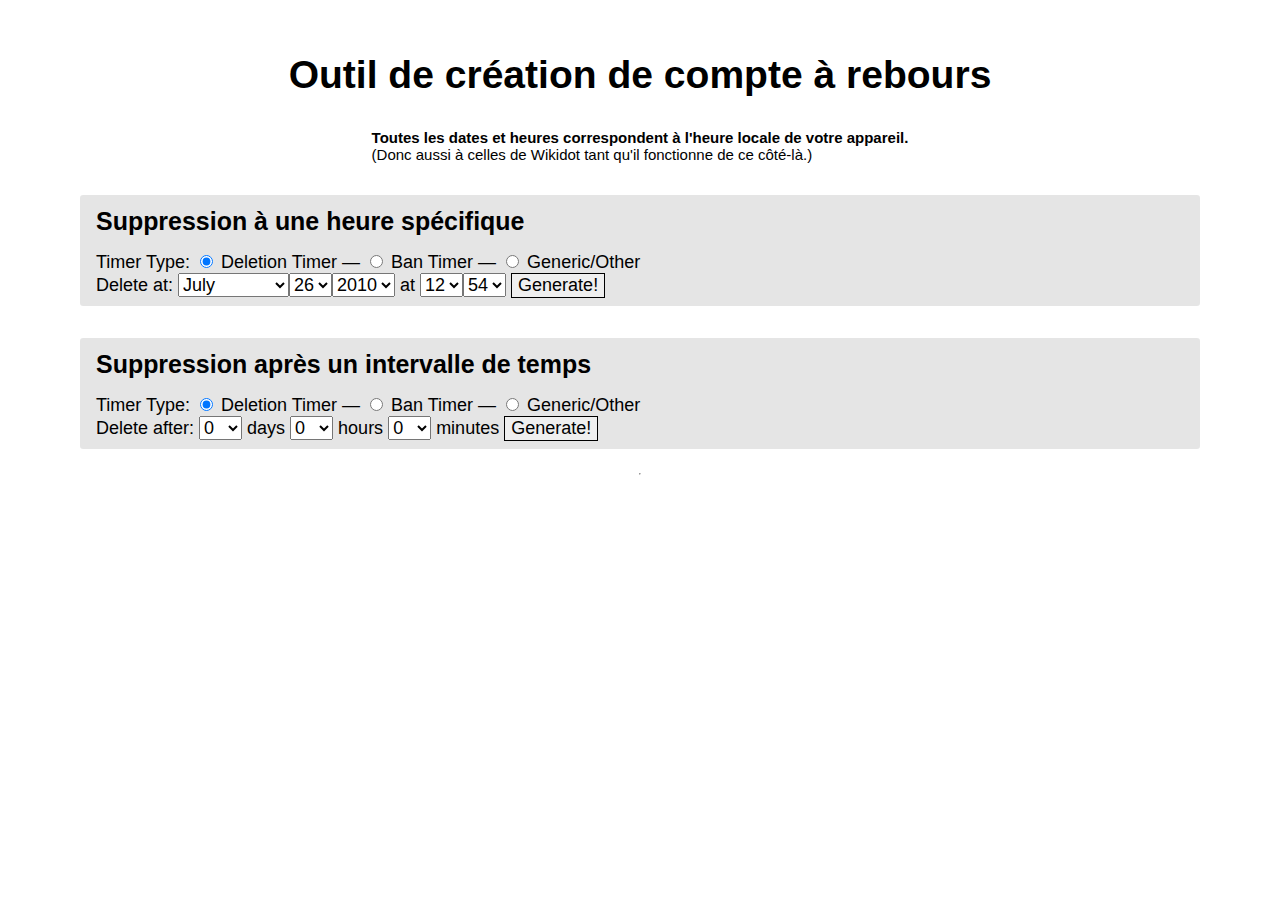
==== outils-staff/chronometre-suppression.html @ 8194aa75 "Ajout des pages nécessaires" ====
<!DOCTYPE html PUBLIC "-//W3C//DTD XHTML 1.0 Strict//EN" "http://www.w3.org/TR/xhtml1/DTD/xhtml1-strict.dtd">
<!-- saved from url=(0043)http://aelanna.com/Tools/deletion-time.html -->
<html xmlns="http://www.w3.org/1999/xhtml" xml:lang="en" lang="en"><head><meta http-equiv="Content-Type" content="text/html; charset=UTF-8">
	<title>Générateur de comptes à rebours de suppression</title>

    <script type="text/javascript" src="./chronometre-suppression_files/jquery.js.téléchargement"></script><style id="odhmfmnoejhihkmfebnolljiibpnednn_cssInject_pre" style="display: none;">:-webkit-any(:-webkit-any([id*="captify-widget"i],[class*="captify-widget"i],[id*="captify_widget"i],[class*="captify_widget"i],[id*="mol-ads-cmp"i],[class*="mol-ads-cmp"i],[id*="mol_ads_cmp"i],[class*="mol_ads_cmp"i],[id*="qc-cmp-ui"i],[class*="qc-cmp-ui"i],[id*="qc_cmp_ui"i],[class*="qc_cmp_ui"i],[id*="qc-cmp-persistent"i],[class*="qc-cmp-persistent"i],[id*="qc_cmp_persistent"i],[class*="qc_cmp_persistent"i],[id*="cmpbox"i],[class*="cmpbox"i],[id*="site-message--first-pv-consent"i],[class*="site-message--first-pv-consent"i],[id*="site_message__first_pv_consent"i],[class*="site_message__first_pv_consent"i],[id*="cmp-container-id"i],[class*="cmp-container-id"i],[id*="cmp_container_id"i],[class*="cmp_container_id"i],[id*="bbccookies"i],[class*="bbccookies"i],[id*="msccBanner"i],[class*="msccBanner"i],[id*="privacy-content"i],[class*="privacy-content"i],[id*="privacy_content"i],[class*="privacy_content"i],[id*="privacy-prompt-wrapper"i],[class*="privacy-prompt-wrapper"i],[id*="privacy_prompt_wrapper"i],[class*="privacy_prompt_wrapper"i],[id*="data-tracking-opt-in"i],[class*="data-tracking-opt-in"i],[id*="data_tracking_opt_in"i],[class*="data_tracking_opt_in"i],[id*="ad-optly"i],[class*="ad-optly"i],[id*="ad_optly"i],[class*="ad_optly"i],[id*="cccwrpad"i],[class*="cccwrpad"i],[id*="signup_wall_wrapper"i],[class*="signup_wall_wrapper"i],[id*="signup-wall-wrapper"i],[class*="signup-wall-wrapper"i],[id*="eucookie"i],[class*="eucookie"i],[id*="eu-cookie"i],[class*="eu-cookie"i],[id*="eu_cookie"i],[class*="eu_cookie"i],[id*="eupopup"i],[class*="eupopup"i],[id*="nav__cookie"i],[class*="nav__cookie"i],[id*="nav--cookie"i],[class*="nav--cookie"i],[id*="cookie__h-subline"i],[class*="cookie__h-subline"i],[id*="cookie__h_subline"i],[class*="cookie__h_subline"i],[id*="cookie--h-subline"i],[class*="cookie--h-subline"i],[id*="cc-stop-overlay"i],[class*="cc-stop-overlay"i],[id*="cc_stop_overlay"i],[class*="cc_stop_overlay"i],[id*="ub-emb-"i],[class*="ub-emb-"i],[id*="ub_emb_"i],[class*="ub_emb_"i],[id*="tealium-cookies"i],[class*="tealium-cookies"i],[id*="tealium_cookies"i],[class*="tealium_cookies"i],[id*="tealiumgdpr"i],[class*="tealiumgdpr"i],[id*="fc-consent-root"i],[class*="fc-consent-root"i],[id*="fc_consent_root"i],[class*="fc_consent_root"i],[id*="cybotcookie"i],[class*="cybotcookie"i],[id*="cookieAcknowledgement"i],[class*="cookieAcknowledgement"i],[id*="cookie-disclaimer"i],[class*="cookie-disclaimer"i],[id*="cookie_disclaimer"i],[class*="cookie_disclaimer"i],[id*="gdpr-cookie"i],[class*="gdpr-cookie"i],[id*="gdpr_cookie"i],[class*="gdpr_cookie"i],[id*="gdprform"i],[class*="gdprform"i],[id*="gdpr-content"i],[class*="gdpr-content"i],[id*="gdpr_content"i],[class*="gdpr_content"i],[id*="gdprcontent"i],[class*="gdprcontent"i],[id*="truste_overlay"i],[class*="truste_overlay"i],[id*="truste-overlay"i],[class*="truste-overlay"i],[id*="truste_box"i],[class*="truste_box"i],[id*="truste-box"i],[class*="truste-box"i],[id*="lnk-c-modal"i],[class*="lnk-c-modal"i],[id*="lnk_c_modal"i],[class*="lnk_c_modal"i],[id*="notice--cookie"i],[class*="notice--cookie"i],[id*="notice__cookie"i],[class*="notice__cookie"i],[id*="noticecookiescontent"i],[class*="noticecookiescontent"i],[id*="ccgtm-wrapper"i],[class*="ccgtm-wrapper"i],[id*="ccgtm_wrapper"i],[class*="ccgtm_wrapper"i],[id*="onetrust-consent-sdk"i],[class*="onetrust-consent-sdk"i],[id*="onetrust_consent_sdk"i],[class*="onetrust_consent_sdk"i],[id*="cli-modal-backdrop"i],[class*="cli-modal-backdrop"i],[id*="cli_modal_backdrop"i],[class*="cli_modal_backdrop"i],[id*="cli-popupbar-overlay"i],[class*="cli-popupbar-overlay"i],[id*="cli_popupbar_overlay"i],[class*="cli_popupbar_overlay"i],[id*="cookie-law-info-bar"i],[class*="cookie-law-info-bar"i],[id*="cookie_law_info_bar"i],[class*="cookie_law_info_bar"i],[id*="cookie-consent-alert"i],[class*="cookie-consent-alert"i],[id*="cookie_consent_alert"i],[class*="cookie_consent_alert"i],[id*="sncmp-container"i],[class*="sncmp-container"i],[id*="sncmp_container"i],[class*="sncmp_container"i],[id*="c-cookieAccept"i],[class*="c-cookieAccept"i],[id*="c_cookieAccept"i],[class*="c_cookieAccept"i],[id*="gdprsticky"i],[class*="gdprsticky"i],[id*="guce-inline-consent"i],[class*="guce-inline-consent"i],[id*="guce_inline_consent"i],[class*="guce_inline_consent"i],[id*="modal--agreements--cookie"i],[class*="modal--agreements--cookie"i],[id*="modal__agreements__cookie"i],[class*="modal__agreements__cookie"i],[id*="cookie_notice"i],[class*="cookie_notice"i],[id*="cookie-notice"i],[class*="cookie-notice"i],[id*="cookieconsentmodal"i],[class*="cookieconsentmodal"i],[id*="yoyoCookie"i],[class*="yoyoCookie"i],[id*="footer_tc_privacy"i],[class*="footer_tc_privacy"i],[id*="footer-tc-privacy"i],[class*="footer-tc-privacy"i],[id*="gdpr-consen"i],[class*="gdpr-consen"i],[id*="gdpr_consen"i],[class*="gdpr_consen"i],[id*="gdpr-banner"i],[class*="gdpr-banner"i],[id*="gdpr_banner"i],[class*="gdpr_banner"i],[id*="cookie-bar"i],[class*="cookie-bar"i],[id*="cookie_bar"i],[class*="cookie_bar"i],[id*="cookie-notif"i],[class*="cookie-notif"i],[id*="cookie_notif"i],[class*="cookie_notif"i],[id*="js-cookies-eu"i],[class*="js-cookies-eu"i],[id*="js_cookies_eu"i],[class*="js_cookies_eu"i],[id*="cookie-container"i],[class*="cookie-container"i],[id*="cookie_container"i],[class*="cookie_container"i],[id*="app-gdpr"i],[class*="app-gdpr"i],[id*="app_gdpr"i],[class*="app_gdpr"i],.squarespace-banner.--is-cookie,ugc-cookie-banner,[data-qa*="cookie-message"i]):not(html):not(header):not(jsl):not(body):not(main):not(script):not(style):not(link):not(nav):not(article),div:-webkit-any([data-cookiebanner="banner"i],[aria-label*="cookieconsen"i],[data-testid*="cookie-policy"i],[data-tracking-opt-in-overlay],[id="modal-options--cookie"i],[class="modal-options--cookie"i],[id="modal_options__cookie"i],[class="modal_options__cookie"i],[id="cmp-content-wrapper"i],[class="cmp-content-wrapper"i],[id="cmp_content_wrapper"i],[class="cmp_content_wrapper"i],[id="consent-notification"i],[class="consent-notification"i],[id="consent_notification"i],[class="consent_notification"i],[id="butterBar--privacy"i],[class="butterBar--privacy"i],[id="butterBar__privacy"i],[class="butterBar__privacy"i],[id^="sp_message_container"i],[class^="sp_message_container"i],[id^="sp-message-container"i],[class^="sp-message-container"i],[id*="gdpr-cookieconsent"i],[class*="gdpr-cookieconsent"i],[id*="gdpr_cookieconsent"i],[class*="gdpr_cookieconsent"i],[id*="cookie-ui"i],[class*="cookie-ui"i],[id*="cookie_ui"i],[class*="cookie_ui"i],[id*="gdpr-notif"i],[class*="gdpr-notif"i],[id*="gdpr_notif"i],[class*="gdpr_notif"i],[id*="cookiesbanner"i],[class*="cookiesbanner"i],[id*="cookies-use"i],[class*="cookies-use"i],[id*="cookies_use"i],[class*="cookies_use"i],[id*="evidon-banner"i],[class*="evidon-banner"i],[id*="evidon_banner"i],[class*="evidon_banner"i],[id*="evidon-consent"i],[class*="evidon-consent"i],[id*="evidon_consent"i],[class*="evidon_consent"i],[id*="evidon-barrier"i],[class*="evidon-barrier"i],[id*="evidon_barrier"i],[class*="evidon_barrier"i],[id*="overlay-message--cookie"i],[class*="overlay-message--cookie"i],[id*="overlay_message__cookie"i],[class*="overlay_message__cookie"i],[id*="cookie-accept-modal"i],[class*="cookie-accept-modal"i],[id*="cookie_accept_modal"i],[class*="cookie_accept_modal"i],[id*="cc-cookie"i],[class*="cc-cookie"i],[id*="cc_cookie"i],[class*="cc_cookie"i],[id*="optanon-alert-box"i],[class*="optanon-alert-box"i],[id*="optanon_alert_box"i],[class*="optanon_alert_box"i],[id="cmpcontainer"i],[id="_evidon-message"i],[id="_evidon_message"i],[id="-evidon-message"i],[id="_evidon_banner"i],[id="-evidon-banner"i],[id="_evidon-accept-button"i],[id="_evidon_accept_button"i],[id="-evidon-accept-button"i],[id="_evidon-option-button"i],[id="_evidon_option_button"i],[id="-evidon-option-button"i],[id="iubenda-cs-banner"i],[id="iubenda_cs_banner"i],[id="privacy-consent"i],[id="privacy_consent"i],[id="cookie-o-matic-banner"i],[id="cookie_o_matic_banner"i],[id="debCNwrap"i],[id^="truste-consent"i],[id^="truste_consent"i],[id^="optanon-popup"i],[id^="optanon_popup"i],[id*="cookiepopup"i],[class*="cookiepopup"i],[id*="cookie-popup"i],[class*="cookie-popup"i],[id*="cookie_popup"i],[class*="cookie_popup"i],[id*="cookieflyout"i],[class*="cookieflyout"i],[id*="cookie-flyout"i],[class*="cookie-flyout"i],[id*="cookie_flyout"i],[class*="cookie_flyout"i],[id*="cookiechoice"i],[class*="cookiechoice"i],[id*="cookie-choice"i],[class*="cookie-choice"i],[id*="cookie_choice"i],[class*="cookie_choice"i],[id*="cookiebanner"i],[class*="cookiebanner"i],[id*="cookie-banner"i],[class*="cookie-banner"i],[id*="cookie_banner"i],[class*="cookie_banner"i],[id*="cookieannounce"i],[class*="cookieannounce"i],[id*="cookie-announce"i],[class*="cookie-announce"i],[id*="cookie_announce"i],[class*="cookie_announce"i],[id*="cookietopbar"i],[class*="cookietopbar"i],[id*="cookie-topbar"i],[class*="cookie-topbar"i],[id*="cookie_topbar"i],[class*="cookie_topbar"i],[id*="cookieoverlay"i],[class*="cookieoverlay"i],[id*="cookie-overlay"i],[class*="cookie-overlay"i],[id*="cookie_overlay"i],[class*="cookie_overlay"i],[id*="cookiedisclos"i],[class*="cookiedisclos"i],[id*="cookie-disclos"i],[class*="cookie-disclos"i],[id*="cookie_disclos"i],[class*="cookie_disclos"i],[id*="cookiecontainer"i],[class*="cookiecontainer"i],[id*="cookie-container"i],[class*="cookie-container"i],[id*="cookie_container"i],[class*="cookie_container"i],[id*="cookiewarning"i],[class*="cookiewarning"i],[id*="cookie-warning"i],[class*="cookie-warning"i],[id*="cookie_warning"i],[class*="cookie_warning"i],[id*="cookiecompliance"i],[class*="cookiecompliance"i],[id*="cookie-compliance"i],[class*="cookie-compliance"i],[id*="cookie_compliance"i],[class*="cookie_compliance"i],[id*="cookiemessag"i],[class*="cookiemessag"i],[id*="cookie-messag"i],[class*="cookie-messag"i],[id*="cookie_messag"i],[class*="cookie_messag"i],[id*="cookiealert"i],[class*="cookiealert"i],[id*="cookie-alert"i],[class*="cookie-alert"i],[id*="cookie_alert"i],[class*="cookie_alert"i],[id*="cookiedialog"i],[class*="cookiedialog"i],[id*="cookie-dialog"i],[class*="cookie-dialog"i],[id*="cookie_dialog"i],[class*="cookie_dialog"i],[id*="cookieprompt"i],[class*="cookieprompt"i],[id*="cookie-prompt"i],[class*="cookie-prompt"i],[id*="cookie_prompt"i],[class*="cookie_prompt"i],[id*="cookielink"i],[class*="cookielink"i],[id*="cookie-link"i],[class*="cookie-link"i],[id*="cookie_link"i],[class*="cookie_link"i],[id*="cookiegdpr"i],[class*="cookiegdpr"i],[id*="cookie-gdpr"i],[class*="cookie-gdpr"i],[id*="cookie_gdpr"i],[class*="cookie_gdpr"i],[id*="cookiepolicy"i],[class*="cookiepolicy"i],[id*="cookie-policy"i],[class*="cookie-policy"i],[id*="cookie_policy"i],[class*="cookie_policy"i])):not(.has-cookie-banner):not(.entry-content):not(.nav):not(.ion-page):not(.privacy-toggle-container):not(.headerUniversalHeader):not(.vjs-):not(.mod-navigation),.ion-page .consent-banner,[id="cookie-container"i][data-cookie-toggle-id]{display:none!important;visibility:hidden!important;opacity:0!important;height:0!important;width:0!important;pointer-events:none!important}</style>
	<script type="text/javascript" src="./chronometre-suppression_files/deletion-time.js.téléchargement"></script>
	<style type="text/css">
			/* @link https://utopia.fyi/type/calculator?c=320,18,1.2,1140,24,1.25,5,2,&s=0.75|0.5|0.25,1.5|2|3|4|6,s-l */
			:root {
			  --step-1: clamp(1.05rem, 0.85rem + 1.00vw, 1.56rem);
			  --step-2: clamp(1.26rem, 0.99rem + 1.35vw, 1.95rem);
			  --step-3: clamp(1.51rem, 1.15rem + 1.81vw, 2.44rem);
		}
		body {
			font-family: Verdana, Arial, Helvetica, sans-serif;
			font-size: 15px;
			margin: clamp(1rem, 5vw, 3rem);
		}
		#allcontent {
		    display: flex;
		    flex-direction: column;
		    align-content: center;
		    justify-content: center;
		}
		h1, h2, h3, h4, h5, h6 {
			margin: 5px 0;
		}
		h1 {
			font-size: var(--step-3);
			text-align: center;
			margin-bottom: 2rem;
		}
		h2 {
			font-size: var(--step-1);
		}
		blockquote {
			margin: 5px 10px;
			padding: 10px 20px;
			border: dashed 1px #808080;
			background-color: #f0f0f0;
		}
		.intro {
			margin: 0 auto 1rem;
		}
		.bloc {
			margin: 1rem 2rem;
			padding: 0.5rem 1rem;
			background-color: rgba(0,0,0,10%);
			border-radius: 3px;
		}
		.bloc h2 {
			margin: 0.25rem 0 1rem 0;
		}
		#genForm1Contents, #genForm2Contents, select, input {
			font-size: 18px;
		}
		input[type="submit"] {
			border: solid 1px black;
			transition: 100ms;
		}
		input[type="submit"]:hover, input[type="submit"]:focus {
			background-color: #ffd3d7;
		}
	</style>
  </head>
  <body>
	<div id="allcontent" style="">
		<h1>Outil de création de compte à rebours</h1>
		<div class="intro">
			<strong>Toutes les dates et heures correspondent à l'heure locale de votre appareil.</strong>
			<br>
			(Donc aussi à celles de Wikidot tant qu'il fonctionne de ce côté-là.)
		</div>

	<div class="bloc">
		<h2>Suppression à une heure spécifique</h2>
		<form id="genForm1" action="javascript:generateDeletionLink1()">
			<div id="genForm1Contents"><div>Type de compte à rebours : <input type="radio" name="type" value="0" checked=""> Suppression page — <input type="radio" name="type" value="1"> Bannissement — <input type="radio" name="type" value="2"> Generic/Other</div><div>Delete at: <select id="gen1Month" name="month"><option value="0" selected="">Janvier</option><option value="1">Février</option><option value="2">Mars</option><option value="3">Avril</option><option value="4">Mai</option><option value="5">Juin</option><option value="6">Juillet</option><option value="7">Août</option><option value="8">Septembre</option><option value="9">Octobre</option><option value="10">Novembre</option><option value="11">Décembre</option></select><select id="gen1Day" name="day"><option value="1">1</option><option value="2">2</option><option value="3">3</option><option value="4">4</option><option value="5" selected="">5</option><option value="6">6</option><option value="7">7</option><option value="8">8</option><option value="9">9</option><option value="10">10</option><option value="11">11</option><option value="12">12</option><option value="13">13</option><option value="14">14</option><option value="15">15</option><option value="16">16</option><option value="17">17</option><option value="18">18</option><option value="19">19</option><option value="20">20</option><option value="21">21</option><option value="22">22</option><option value="23">23</option><option value="24">24</option><option value="25">25</option><option value="26">26</option><option value="27">27</option><option value="28">28</option><option value="29">29</option><option value="30">30</option><option value="31">31</option></select><select id="gen1Year" name="year"><option value="2010">2010</option><option value="2011">2011</option><option value="2012">2012</option><option value="2013">2013</option><option value="2014">2014</option><option value="2015">2015</option></select> at <select id="gen1Hour" name="hour"><option value="0">00</option><option value="1">01</option><option value="2">02</option><option value="3">03</option><option value="4">04</option><option value="5">05</option><option value="6">06</option><option value="7">07</option><option value="8">08</option><option value="9">09</option><option value="10">10</option><option value="11">11</option><option value="12">12</option><option value="13" selected="">13</option><option value="14">14</option><option value="15">15</option><option value="16">16</option><option value="17">17</option><option value="18">18</option><option value="19">19</option><option value="20">20</option><option value="21">21</option><option value="22">22</option><option value="23">23</option></select><select id="gen1Minute" name="minute"><option value="0">00</option><option value="1">01</option><option value="2">02</option><option value="3">03</option><option value="4">04</option><option value="5">05</option><option value="6">06</option><option value="7">07</option><option value="8">08</option><option value="9">09</option><option value="10">10</option><option value="11">11</option><option value="12">12</option><option value="13">13</option><option value="14">14</option><option value="15">15</option><option value="16">16</option><option value="17">17</option><option value="18">18</option><option value="19">19</option><option value="20">20</option><option value="21">21</option><option value="22">22</option><option value="23">23</option><option value="24">24</option><option value="25">25</option><option value="26">26</option><option value="27">27</option><option value="28">28</option><option value="29">29</option><option value="30">30</option><option value="31">31</option><option value="32">32</option><option value="33">33</option><option value="34">34</option><option value="35">35</option><option value="36">36</option><option value="37">37</option><option value="38">38</option><option value="39">39</option><option value="40">40</option><option value="41">41</option><option value="42">42</option><option value="43">43</option><option value="44" selected="">44</option><option value="45">45</option><option value="46">46</option><option value="47">47</option><option value="48">48</option><option value="49">49</option><option value="50">50</option><option value="51">51</option><option value="52">52</option><option value="53">53</option><option value="54">54</option><option value="55">55</option><option value="56">56</option><option value="57">57</option><option value="58">58</option><option value="59">59</option></select> <input type="submit" value="Générer !"></div></div>
		</form>
	</div>
	<div class="bloc">
		<h2>Suppression après un intervalle de temps</h2>
		<form id="genForm2" action="javascript:generateDeletionLink2()">
			<div id="genForm2Contents"><div>Type de compte à rebours : <input type="radio" name="type2" value="0" checked=""> Deletion Timer — <input type="radio" name="type2" value="1"> Ban Timer — <input type="radio" name="type2" value="2"> Generic/Other</div><div>Delete after: <select id="gen2Day" name="day"><option value="0">0</option><option value="1">1</option><option value="2">2</option><option value="3">3</option><option value="4">4</option><option value="5">5</option><option value="6">6</option><option value="7">7</option><option value="8">8</option><option value="9">9</option><option value="10">10</option><option value="11">11</option><option value="12">12</option><option value="13">13</option><option value="14">14</option><option value="15">15</option><option value="16">16</option><option value="17">17</option><option value="18">18</option><option value="19">19</option><option value="20">20</option><option value="21">21</option><option value="22">22</option><option value="23">23</option><option value="24">24</option><option value="25">25</option><option value="26">26</option><option value="27">27</option><option value="28">28</option><option value="29">29</option><option value="30">30</option></select> jours <select id="gen2Hour" name="hour"><option value="0">0</option><option value="1">1</option><option value="2">2</option><option value="3">3</option><option value="4">4</option><option value="5">5</option><option value="6">6</option><option value="7">7</option><option value="8">8</option><option value="9">9</option><option value="10">10</option><option value="11">11</option><option value="12">12</option><option value="13">13</option><option value="14">14</option><option value="15">15</option><option value="16">16</option><option value="17">17</option><option value="18">18</option><option value="19">19</option><option value="20">20</option><option value="21">21</option><option value="22">22</option><option value="23">23</option></select> heures <select id="gen2Minute" name="minute"><option value="0">0</option><option value="1">1</option><option value="2">2</option><option value="3">3</option><option value="4">4</option><option value="5">5</option><option value="6">6</option><option value="7">7</option><option value="8">8</option><option value="9">9</option><option value="10">10</option><option value="11">11</option><option value="12">12</option><option value="13">13</option><option value="14">14</option><option value="15">15</option><option value="16">16</option><option value="17">17</option><option value="18">18</option><option value="19">19</option><option value="20">20</option><option value="21">21</option><option value="22">22</option><option value="23">23</option><option value="24">24</option><option value="25">25</option><option value="26">26</option><option value="27">27</option><option value="28">28</option><option value="29">29</option><option value="30">30</option><option value="31">31</option><option value="32">32</option><option value="33">33</option><option value="34">34</option><option value="35">35</option><option value="36">36</option><option value="37">37</option><option value="38">38</option><option value="39">39</option><option value="40">40</option><option value="41">41</option><option value="42">42</option><option value="43">43</option><option value="44">44</option><option value="45">45</option><option value="46">46</option><option value="47">47</option><option value="48">48</option><option value="49">49</option><option value="50">50</option><option value="51">51</option><option value="52">52</option><option value="53">53</option><option value="54">54</option><option value="55">55</option><option value="56">56</option><option value="57">57</option><option value="58">58</option><option value="59">59</option></select> minutes <input type="submit" value="Générer !"></div></div>
		</form>
	</div>

		<hr>
		<div id="generated">&nbsp;</div>
	</div>
	<script type="text/javascript">
		$(document).ready(initGenerators);
	</script>

</body></html>
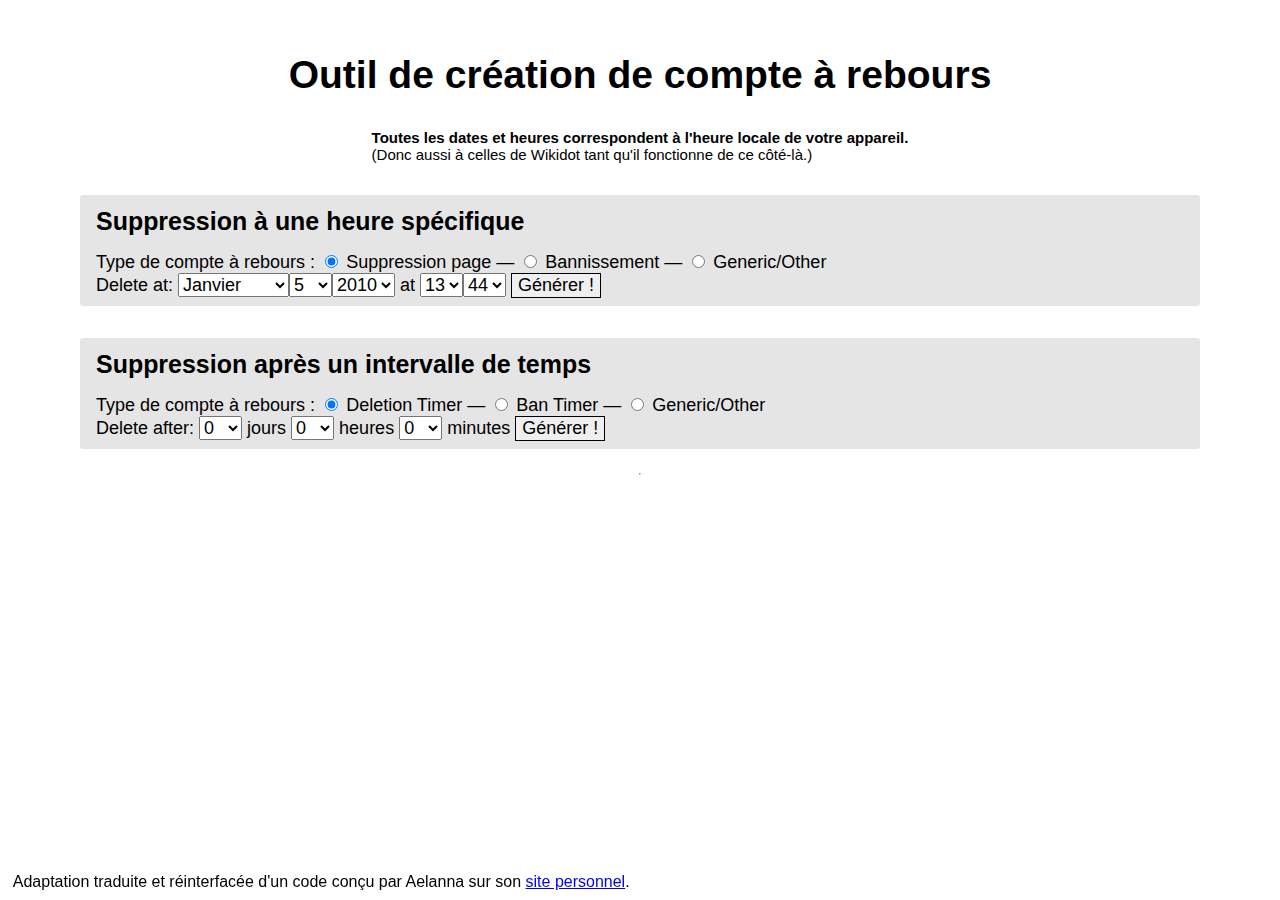
==== commit 98249ac0: "Déplacement du footer" ====
--- a/outils-staff/chronometre-suppression.html
+++ b/outils-staff/chronometre-suppression.html
@@ -3,8 +3,8 @@
 <html xmlns="http://www.w3.org/1999/xhtml" xml:lang="en" lang="en"><head><meta http-equiv="Content-Type" content="text/html; charset=UTF-8">
 	<title>Générateur de comptes à rebours de suppression</title>
 
-    <script type="text/javascript" src="./chronometre-suppression_files/jquery.js.téléchargement"></script><style id="odhmfmnoejhihkmfebnolljiibpnednn_cssInject_pre" style="display: none;">:-webkit-any(:-webkit-any([id*="captify-widget"i],[class*="captify-widget"i],[id*="captify_widget"i],[class*="captify_widget"i],[id*="mol-ads-cmp"i],[class*="mol-ads-cmp"i],[id*="mol_ads_cmp"i],[class*="mol_ads_cmp"i],[id*="qc-cmp-ui"i],[class*="qc-cmp-ui"i],[id*="qc_cmp_ui"i],[class*="qc_cmp_ui"i],[id*="qc-cmp-persistent"i],[class*="qc-cmp-persistent"i],[id*="qc_cmp_persistent"i],[class*="qc_cmp_persistent"i],[id*="cmpbox"i],[class*="cmpbox"i],[id*="site-message--first-pv-consent"i],[class*="site-message--first-pv-consent"i],[id*="site_message__first_pv_consent"i],[class*="site_message__first_pv_consent"i],[id*="cmp-container-id"i],[class*="cmp-container-id"i],[id*="cmp_container_id"i],[class*="cmp_container_id"i],[id*="bbccookies"i],[class*="bbccookies"i],[id*="msccBanner"i],[class*="msccBanner"i],[id*="privacy-content"i],[class*="privacy-content"i],[id*="privacy_content"i],[class*="privacy_content"i],[id*="privacy-prompt-wrapper"i],[class*="privacy-prompt-wrapper"i],[id*="privacy_prompt_wrapper"i],[class*="privacy_prompt_wrapper"i],[id*="data-tracking-opt-in"i],[class*="data-tracking-opt-in"i],[id*="data_tracking_opt_in"i],[class*="data_tracking_opt_in"i],[id*="ad-optly"i],[class*="ad-optly"i],[id*="ad_optly"i],[class*="ad_optly"i],[id*="cccwrpad"i],[class*="cccwrpad"i],[id*="signup_wall_wrapper"i],[class*="signup_wall_wrapper"i],[id*="signup-wall-wrapper"i],[class*="signup-wall-wrapper"i],[id*="eucookie"i],[class*="eucookie"i],[id*="eu-cookie"i],[class*="eu-cookie"i],[id*="eu_cookie"i],[class*="eu_cookie"i],[id*="eupopup"i],[class*="eupopup"i],[id*="nav__cookie"i],[class*="nav__cookie"i],[id*="nav--cookie"i],[class*="nav--cookie"i],[id*="cookie__h-subline"i],[class*="cookie__h-subline"i],[id*="cookie__h_subline"i],[class*="cookie__h_subline"i],[id*="cookie--h-subline"i],[class*="cookie--h-subline"i],[id*="cc-stop-overlay"i],[class*="cc-stop-overlay"i],[id*="cc_stop_overlay"i],[class*="cc_stop_overlay"i],[id*="ub-emb-"i],[class*="ub-emb-"i],[id*="ub_emb_"i],[class*="ub_emb_"i],[id*="tealium-cookies"i],[class*="tealium-cookies"i],[id*="tealium_cookies"i],[class*="tealium_cookies"i],[id*="tealiumgdpr"i],[class*="tealiumgdpr"i],[id*="fc-consent-root"i],[class*="fc-consent-root"i],[id*="fc_consent_root"i],[class*="fc_consent_root"i],[id*="cybotcookie"i],[class*="cybotcookie"i],[id*="cookieAcknowledgement"i],[class*="cookieAcknowledgement"i],[id*="cookie-disclaimer"i],[class*="cookie-disclaimer"i],[id*="cookie_disclaimer"i],[class*="cookie_disclaimer"i],[id*="gdpr-cookie"i],[class*="gdpr-cookie"i],[id*="gdpr_cookie"i],[class*="gdpr_cookie"i],[id*="gdprform"i],[class*="gdprform"i],[id*="gdpr-content"i],[class*="gdpr-content"i],[id*="gdpr_content"i],[class*="gdpr_content"i],[id*="gdprcontent"i],[class*="gdprcontent"i],[id*="truste_overlay"i],[class*="truste_overlay"i],[id*="truste-overlay"i],[class*="truste-overlay"i],[id*="truste_box"i],[class*="truste_box"i],[id*="truste-box"i],[class*="truste-box"i],[id*="lnk-c-modal"i],[class*="lnk-c-modal"i],[id*="lnk_c_modal"i],[class*="lnk_c_modal"i],[id*="notice--cookie"i],[class*="notice--cookie"i],[id*="notice__cookie"i],[class*="notice__cookie"i],[id*="noticecookiescontent"i],[class*="noticecookiescontent"i],[id*="ccgtm-wrapper"i],[class*="ccgtm-wrapper"i],[id*="ccgtm_wrapper"i],[class*="ccgtm_wrapper"i],[id*="onetrust-consent-sdk"i],[class*="onetrust-consent-sdk"i],[id*="onetrust_consent_sdk"i],[class*="onetrust_consent_sdk"i],[id*="cli-modal-backdrop"i],[class*="cli-modal-backdrop"i],[id*="cli_modal_backdrop"i],[class*="cli_modal_backdrop"i],[id*="cli-popupbar-overlay"i],[class*="cli-popupbar-overlay"i],[id*="cli_popupbar_overlay"i],[class*="cli_popupbar_overlay"i],[id*="cookie-law-info-bar"i],[class*="cookie-law-info-bar"i],[id*="cookie_law_info_bar"i],[class*="cookie_law_info_bar"i],[id*="cookie-consent-alert"i],[class*="cookie-consent-alert"i],[id*="cookie_consent_alert"i],[class*="cookie_consent_alert"i],[id*="sncmp-container"i],[class*="sncmp-container"i],[id*="sncmp_container"i],[class*="sncmp_container"i],[id*="c-cookieAccept"i],[class*="c-cookieAccept"i],[id*="c_cookieAccept"i],[class*="c_cookieAccept"i],[id*="gdprsticky"i],[class*="gdprsticky"i],[id*="guce-inline-consent"i],[class*="guce-inline-consent"i],[id*="guce_inline_consent"i],[class*="guce_inline_consent"i],[id*="modal--agreements--cookie"i],[class*="modal--agreements--cookie"i],[id*="modal__agreements__cookie"i],[class*="modal__agreements__cookie"i],[id*="cookie_notice"i],[class*="cookie_notice"i],[id*="cookie-notice"i],[class*="cookie-notice"i],[id*="cookieconsentmodal"i],[class*="cookieconsentmodal"i],[id*="yoyoCookie"i],[class*="yoyoCookie"i],[id*="footer_tc_privacy"i],[class*="footer_tc_privacy"i],[id*="footer-tc-privacy"i],[class*="footer-tc-privacy"i],[id*="gdpr-consen"i],[class*="gdpr-consen"i],[id*="gdpr_consen"i],[class*="gdpr_consen"i],[id*="gdpr-banner"i],[class*="gdpr-banner"i],[id*="gdpr_banner"i],[class*="gdpr_banner"i],[id*="cookie-bar"i],[class*="cookie-bar"i],[id*="cookie_bar"i],[class*="cookie_bar"i],[id*="cookie-notif"i],[class*="cookie-notif"i],[id*="cookie_notif"i],[class*="cookie_notif"i],[id*="js-cookies-eu"i],[class*="js-cookies-eu"i],[id*="js_cookies_eu"i],[class*="js_cookies_eu"i],[id*="cookie-container"i],[class*="cookie-container"i],[id*="cookie_container"i],[class*="cookie_container"i],[id*="app-gdpr"i],[class*="app-gdpr"i],[id*="app_gdpr"i],[class*="app_gdpr"i],.squarespace-banner.--is-cookie,ugc-cookie-banner,[data-qa*="cookie-message"i]):not(html):not(header):not(jsl):not(body):not(main):not(script):not(style):not(link):not(nav):not(article),div:-webkit-any([data-cookiebanner="banner"i],[aria-label*="cookieconsen"i],[data-testid*="cookie-policy"i],[data-tracking-opt-in-overlay],[id="modal-options--cookie"i],[class="modal-options--cookie"i],[id="modal_options__cookie"i],[class="modal_options__cookie"i],[id="cmp-content-wrapper"i],[class="cmp-content-wrapper"i],[id="cmp_content_wrapper"i],[class="cmp_content_wrapper"i],[id="consent-notification"i],[class="consent-notification"i],[id="consent_notification"i],[class="consent_notification"i],[id="butterBar--privacy"i],[class="butterBar--privacy"i],[id="butterBar__privacy"i],[class="butterBar__privacy"i],[id^="sp_message_container"i],[class^="sp_message_container"i],[id^="sp-message-container"i],[class^="sp-message-container"i],[id*="gdpr-cookieconsent"i],[class*="gdpr-cookieconsent"i],[id*="gdpr_cookieconsent"i],[class*="gdpr_cookieconsent"i],[id*="cookie-ui"i],[class*="cookie-ui"i],[id*="cookie_ui"i],[class*="cookie_ui"i],[id*="gdpr-notif"i],[class*="gdpr-notif"i],[id*="gdpr_notif"i],[class*="gdpr_notif"i],[id*="cookiesbanner"i],[class*="cookiesbanner"i],[id*="cookies-use"i],[class*="cookies-use"i],[id*="cookies_use"i],[class*="cookies_use"i],[id*="evidon-banner"i],[class*="evidon-banner"i],[id*="evidon_banner"i],[class*="evidon_banner"i],[id*="evidon-consent"i],[class*="evidon-consent"i],[id*="evidon_consent"i],[class*="evidon_consent"i],[id*="evidon-barrier"i],[class*="evidon-barrier"i],[id*="evidon_barrier"i],[class*="evidon_barrier"i],[id*="overlay-message--cookie"i],[class*="overlay-message--cookie"i],[id*="overlay_message__cookie"i],[class*="overlay_message__cookie"i],[id*="cookie-accept-modal"i],[class*="cookie-accept-modal"i],[id*="cookie_accept_modal"i],[class*="cookie_accept_modal"i],[id*="cc-cookie"i],[class*="cc-cookie"i],[id*="cc_cookie"i],[class*="cc_cookie"i],[id*="optanon-alert-box"i],[class*="optanon-alert-box"i],[id*="optanon_alert_box"i],[class*="optanon_alert_box"i],[id="cmpcontainer"i],[id="_evidon-message"i],[id="_evidon_message"i],[id="-evidon-message"i],[id="_evidon_banner"i],[id="-evidon-banner"i],[id="_evidon-accept-button"i],[id="_evidon_accept_button"i],[id="-evidon-accept-button"i],[id="_evidon-option-button"i],[id="_evidon_option_button"i],[id="-evidon-option-button"i],[id="iubenda-cs-banner"i],[id="iubenda_cs_banner"i],[id="privacy-consent"i],[id="privacy_consent"i],[id="cookie-o-matic-banner"i],[id="cookie_o_matic_banner"i],[id="debCNwrap"i],[id^="truste-consent"i],[id^="truste_consent"i],[id^="optanon-popup"i],[id^="optanon_popup"i],[id*="cookiepopup"i],[class*="cookiepopup"i],[id*="cookie-popup"i],[class*="cookie-popup"i],[id*="cookie_popup"i],[class*="cookie_popup"i],[id*="cookieflyout"i],[class*="cookieflyout"i],[id*="cookie-flyout"i],[class*="cookie-flyout"i],[id*="cookie_flyout"i],[class*="cookie_flyout"i],[id*="cookiechoice"i],[class*="cookiechoice"i],[id*="cookie-choice"i],[class*="cookie-choice"i],[id*="cookie_choice"i],[class*="cookie_choice"i],[id*="cookiebanner"i],[class*="cookiebanner"i],[id*="cookie-banner"i],[class*="cookie-banner"i],[id*="cookie_banner"i],[class*="cookie_banner"i],[id*="cookieannounce"i],[class*="cookieannounce"i],[id*="cookie-announce"i],[class*="cookie-announce"i],[id*="cookie_announce"i],[class*="cookie_announce"i],[id*="cookietopbar"i],[class*="cookietopbar"i],[id*="cookie-topbar"i],[class*="cookie-topbar"i],[id*="cookie_topbar"i],[class*="cookie_topbar"i],[id*="cookieoverlay"i],[class*="cookieoverlay"i],[id*="cookie-overlay"i],[class*="cookie-overlay"i],[id*="cookie_overlay"i],[class*="cookie_overlay"i],[id*="cookiedisclos"i],[class*="cookiedisclos"i],[id*="cookie-disclos"i],[class*="cookie-disclos"i],[id*="cookie_disclos"i],[class*="cookie_disclos"i],[id*="cookiecontainer"i],[class*="cookiecontainer"i],[id*="cookie-container"i],[class*="cookie-container"i],[id*="cookie_container"i],[class*="cookie_container"i],[id*="cookiewarning"i],[class*="cookiewarning"i],[id*="cookie-warning"i],[class*="cookie-warning"i],[id*="cookie_warning"i],[class*="cookie_warning"i],[id*="cookiecompliance"i],[class*="cookiecompliance"i],[id*="cookie-compliance"i],[class*="cookie-compliance"i],[id*="cookie_compliance"i],[class*="cookie_compliance"i],[id*="cookiemessag"i],[class*="cookiemessag"i],[id*="cookie-messag"i],[class*="cookie-messag"i],[id*="cookie_messag"i],[class*="cookie_messag"i],[id*="cookiealert"i],[class*="cookiealert"i],[id*="cookie-alert"i],[class*="cookie-alert"i],[id*="cookie_alert"i],[class*="cookie_alert"i],[id*="cookiedialog"i],[class*="cookiedialog"i],[id*="cookie-dialog"i],[class*="cookie-dialog"i],[id*="cookie_dialog"i],[class*="cookie_dialog"i],[id*="cookieprompt"i],[class*="cookieprompt"i],[id*="cookie-prompt"i],[class*="cookie-prompt"i],[id*="cookie_prompt"i],[class*="cookie_prompt"i],[id*="cookielink"i],[class*="cookielink"i],[id*="cookie-link"i],[class*="cookie-link"i],[id*="cookie_link"i],[class*="cookie_link"i],[id*="cookiegdpr"i],[class*="cookiegdpr"i],[id*="cookie-gdpr"i],[class*="cookie-gdpr"i],[id*="cookie_gdpr"i],[class*="cookie_gdpr"i],[id*="cookiepolicy"i],[class*="cookiepolicy"i],[id*="cookie-policy"i],[class*="cookie-policy"i],[id*="cookie_policy"i],[class*="cookie_policy"i])):not(.has-cookie-banner):not(.entry-content):not(.nav):not(.ion-page):not(.privacy-toggle-container):not(.headerUniversalHeader):not(.vjs-):not(.mod-navigation),.ion-page .consent-banner,[id="cookie-container"i][data-cookie-toggle-id]{display:none!important;visibility:hidden!important;opacity:0!important;height:0!important;width:0!important;pointer-events:none!important}</style>
-	<script type="text/javascript" src="./chronometre-suppression_files/deletion-time.js.téléchargement"></script>
+    <script type="text/javascript" src="./chronometre-suppression_files/jquery.js"></script><style id="odhmfmnoejhihkmfebnolljiibpnednn_cssInject_pre" style="display: none;">:-webkit-any(:-webkit-any([id*="captify-widget"i],[class*="captify-widget"i],[id*="captify_widget"i],[class*="captify_widget"i],[id*="mol-ads-cmp"i],[class*="mol-ads-cmp"i],[id*="mol_ads_cmp"i],[class*="mol_ads_cmp"i],[id*="qc-cmp-ui"i],[class*="qc-cmp-ui"i],[id*="qc_cmp_ui"i],[class*="qc_cmp_ui"i],[id*="qc-cmp-persistent"i],[class*="qc-cmp-persistent"i],[id*="qc_cmp_persistent"i],[class*="qc_cmp_persistent"i],[id*="cmpbox"i],[class*="cmpbox"i],[id*="site-message--first-pv-consent"i],[class*="site-message--first-pv-consent"i],[id*="site_message__first_pv_consent"i],[class*="site_message__first_pv_consent"i],[id*="cmp-container-id"i],[class*="cmp-container-id"i],[id*="cmp_container_id"i],[class*="cmp_container_id"i],[id*="bbccookies"i],[class*="bbccookies"i],[id*="msccBanner"i],[class*="msccBanner"i],[id*="privacy-content"i],[class*="privacy-content"i],[id*="privacy_content"i],[class*="privacy_content"i],[id*="privacy-prompt-wrapper"i],[class*="privacy-prompt-wrapper"i],[id*="privacy_prompt_wrapper"i],[class*="privacy_prompt_wrapper"i],[id*="data-tracking-opt-in"i],[class*="data-tracking-opt-in"i],[id*="data_tracking_opt_in"i],[class*="data_tracking_opt_in"i],[id*="ad-optly"i],[class*="ad-optly"i],[id*="ad_optly"i],[class*="ad_optly"i],[id*="cccwrpad"i],[class*="cccwrpad"i],[id*="signup_wall_wrapper"i],[class*="signup_wall_wrapper"i],[id*="signup-wall-wrapper"i],[class*="signup-wall-wrapper"i],[id*="eucookie"i],[class*="eucookie"i],[id*="eu-cookie"i],[class*="eu-cookie"i],[id*="eu_cookie"i],[class*="eu_cookie"i],[id*="eupopup"i],[class*="eupopup"i],[id*="nav__cookie"i],[class*="nav__cookie"i],[id*="nav--cookie"i],[class*="nav--cookie"i],[id*="cookie__h-subline"i],[class*="cookie__h-subline"i],[id*="cookie__h_subline"i],[class*="cookie__h_subline"i],[id*="cookie--h-subline"i],[class*="cookie--h-subline"i],[id*="cc-stop-overlay"i],[class*="cc-stop-overlay"i],[id*="cc_stop_overlay"i],[class*="cc_stop_overlay"i],[id*="ub-emb-"i],[class*="ub-emb-"i],[id*="ub_emb_"i],[class*="ub_emb_"i],[id*="tealium-cookies"i],[class*="tealium-cookies"i],[id*="tealium_cookies"i],[class*="tealium_cookies"i],[id*="tealiumgdpr"i],[class*="tealiumgdpr"i],[id*="fc-consent-root"i],[class*="fc-consent-root"i],[id*="fc_consent_root"i],[class*="fc_consent_root"i],[id*="cybotcookie"i],[class*="cybotcookie"i],[id*="cookieAcknowledgement"i],[class*="cookieAcknowledgement"i],[id*="cookie-disclaimer"i],[class*="cookie-disclaimer"i],[id*="cookie_disclaimer"i],[class*="cookie_disclaimer"i],[id*="gdpr-cookie"i],[class*="gdpr-cookie"i],[id*="gdpr_cookie"i],[class*="gdpr_cookie"i],[id*="gdprform"i],[class*="gdprform"i],[id*="gdpr-content"i],[class*="gdpr-content"i],[id*="gdpr_content"i],[class*="gdpr_content"i],[id*="gdprcontent"i],[class*="gdprcontent"i],[id*="truste_overlay"i],[class*="truste_overlay"i],[id*="truste-overlay"i],[class*="truste-overlay"i],[id*="truste_box"i],[class*="truste_box"i],[id*="truste-box"i],[class*="truste-box"i],[id*="lnk-c-modal"i],[class*="lnk-c-modal"i],[id*="lnk_c_modal"i],[class*="lnk_c_modal"i],[id*="notice--cookie"i],[class*="notice--cookie"i],[id*="notice__cookie"i],[class*="notice__cookie"i],[id*="noticecookiescontent"i],[class*="noticecookiescontent"i],[id*="ccgtm-wrapper"i],[class*="ccgtm-wrapper"i],[id*="ccgtm_wrapper"i],[class*="ccgtm_wrapper"i],[id*="onetrust-consent-sdk"i],[class*="onetrust-consent-sdk"i],[id*="onetrust_consent_sdk"i],[class*="onetrust_consent_sdk"i],[id*="cli-modal-backdrop"i],[class*="cli-modal-backdrop"i],[id*="cli_modal_backdrop"i],[class*="cli_modal_backdrop"i],[id*="cli-popupbar-overlay"i],[class*="cli-popupbar-overlay"i],[id*="cli_popupbar_overlay"i],[class*="cli_popupbar_overlay"i],[id*="cookie-law-info-bar"i],[class*="cookie-law-info-bar"i],[id*="cookie_law_info_bar"i],[class*="cookie_law_info_bar"i],[id*="cookie-consent-alert"i],[class*="cookie-consent-alert"i],[id*="cookie_consent_alert"i],[class*="cookie_consent_alert"i],[id*="sncmp-container"i],[class*="sncmp-container"i],[id*="sncmp_container"i],[class*="sncmp_container"i],[id*="c-cookieAccept"i],[class*="c-cookieAccept"i],[id*="c_cookieAccept"i],[class*="c_cookieAccept"i],[id*="gdprsticky"i],[class*="gdprsticky"i],[id*="guce-inline-consent"i],[class*="guce-inline-consent"i],[id*="guce_inline_consent"i],[class*="guce_inline_consent"i],[id*="modal--agreements--cookie"i],[class*="modal--agreements--cookie"i],[id*="modal__agreements__cookie"i],[class*="modal__agreements__cookie"i],[id*="cookie_notice"i],[class*="cookie_notice"i],[id*="cookie-notice"i],[class*="cookie-notice"i],[id*="cookieconsentmodal"i],[class*="cookieconsentmodal"i],[id*="yoyoCookie"i],[class*="yoyoCookie"i],[id*="footer_tc_privacy"i],[class*="footer_tc_privacy"i],[id*="footer-tc-privacy"i],[class*="footer-tc-privacy"i],[id*="gdpr-consen"i],[class*="gdpr-consen"i],[id*="gdpr_consen"i],[class*="gdpr_consen"i],[id*="gdpr-banner"i],[class*="gdpr-banner"i],[id*="gdpr_banner"i],[class*="gdpr_banner"i],[id*="cookie-bar"i],[class*="cookie-bar"i],[id*="cookie_bar"i],[class*="cookie_bar"i],[id*="cookie-notif"i],[class*="cookie-notif"i],[id*="cookie_notif"i],[class*="cookie_notif"i],[id*="js-cookies-eu"i],[class*="js-cookies-eu"i],[id*="js_cookies_eu"i],[class*="js_cookies_eu"i],[id*="cookie-container"i],[class*="cookie-container"i],[id*="cookie_container"i],[class*="cookie_container"i],[id*="app-gdpr"i],[class*="app-gdpr"i],[id*="app_gdpr"i],[class*="app_gdpr"i],.squarespace-banner.--is-cookie,ugc-cookie-banner,[data-qa*="cookie-message"i]):not(html):not(header):not(jsl):not(body):not(main):not(script):not(style):not(link):not(nav):not(article),div:-webkit-any([data-cookiebanner="banner"i],[aria-label*="cookieconsen"i],[data-testid*="cookie-policy"i],[data-tracking-opt-in-overlay],[id="modal-options--cookie"i],[class="modal-options--cookie"i],[id="modal_options__cookie"i],[class="modal_options__cookie"i],[id="cmp-content-wrapper"i],[class="cmp-content-wrapper"i],[id="cmp_content_wrapper"i],[class="cmp_content_wrapper"i],[id="consent-notification"i],[class="consent-notification"i],[id="consent_notification"i],[class="consent_notification"i],[id="butterBar--privacy"i],[class="butterBar--privacy"i],[id="butterBar__privacy"i],[class="butterBar__privacy"i],[id^="sp_message_container"i],[class^="sp_message_container"i],[id^="sp-message-container"i],[class^="sp-message-container"i],[id*="gdpr-cookieconsent"i],[class*="gdpr-cookieconsent"i],[id*="gdpr_cookieconsent"i],[class*="gdpr_cookieconsent"i],[id*="cookie-ui"i],[class*="cookie-ui"i],[id*="cookie_ui"i],[class*="cookie_ui"i],[id*="gdpr-notif"i],[class*="gdpr-notif"i],[id*="gdpr_notif"i],[class*="gdpr_notif"i],[id*="cookiesbanner"i],[class*="cookiesbanner"i],[id*="cookies-use"i],[class*="cookies-use"i],[id*="cookies_use"i],[class*="cookies_use"i],[id*="evidon-banner"i],[class*="evidon-banner"i],[id*="evidon_banner"i],[class*="evidon_banner"i],[id*="evidon-consent"i],[class*="evidon-consent"i],[id*="evidon_consent"i],[class*="evidon_consent"i],[id*="evidon-barrier"i],[class*="evidon-barrier"i],[id*="evidon_barrier"i],[class*="evidon_barrier"i],[id*="overlay-message--cookie"i],[class*="overlay-message--cookie"i],[id*="overlay_message__cookie"i],[class*="overlay_message__cookie"i],[id*="cookie-accept-modal"i],[class*="cookie-accept-modal"i],[id*="cookie_accept_modal"i],[class*="cookie_accept_modal"i],[id*="cc-cookie"i],[class*="cc-cookie"i],[id*="cc_cookie"i],[class*="cc_cookie"i],[id*="optanon-alert-box"i],[class*="optanon-alert-box"i],[id*="optanon_alert_box"i],[class*="optanon_alert_box"i],[id="cmpcontainer"i],[id="_evidon-message"i],[id="_evidon_message"i],[id="-evidon-message"i],[id="_evidon_banner"i],[id="-evidon-banner"i],[id="_evidon-accept-button"i],[id="_evidon_accept_button"i],[id="-evidon-accept-button"i],[id="_evidon-option-button"i],[id="_evidon_option_button"i],[id="-evidon-option-button"i],[id="iubenda-cs-banner"i],[id="iubenda_cs_banner"i],[id="privacy-consent"i],[id="privacy_consent"i],[id="cookie-o-matic-banner"i],[id="cookie_o_matic_banner"i],[id="debCNwrap"i],[id^="truste-consent"i],[id^="truste_consent"i],[id^="optanon-popup"i],[id^="optanon_popup"i],[id*="cookiepopup"i],[class*="cookiepopup"i],[id*="cookie-popup"i],[class*="cookie-popup"i],[id*="cookie_popup"i],[class*="cookie_popup"i],[id*="cookieflyout"i],[class*="cookieflyout"i],[id*="cookie-flyout"i],[class*="cookie-flyout"i],[id*="cookie_flyout"i],[class*="cookie_flyout"i],[id*="cookiechoice"i],[class*="cookiechoice"i],[id*="cookie-choice"i],[class*="cookie-choice"i],[id*="cookie_choice"i],[class*="cookie_choice"i],[id*="cookiebanner"i],[class*="cookiebanner"i],[id*="cookie-banner"i],[class*="cookie-banner"i],[id*="cookie_banner"i],[class*="cookie_banner"i],[id*="cookieannounce"i],[class*="cookieannounce"i],[id*="cookie-announce"i],[class*="cookie-announce"i],[id*="cookie_announce"i],[class*="cookie_announce"i],[id*="cookietopbar"i],[class*="cookietopbar"i],[id*="cookie-topbar"i],[class*="cookie-topbar"i],[id*="cookie_topbar"i],[class*="cookie_topbar"i],[id*="cookieoverlay"i],[class*="cookieoverlay"i],[id*="cookie-overlay"i],[class*="cookie-overlay"i],[id*="cookie_overlay"i],[class*="cookie_overlay"i],[id*="cookiedisclos"i],[class*="cookiedisclos"i],[id*="cookie-disclos"i],[class*="cookie-disclos"i],[id*="cookie_disclos"i],[class*="cookie_disclos"i],[id*="cookiecontainer"i],[class*="cookiecontainer"i],[id*="cookie-container"i],[class*="cookie-container"i],[id*="cookie_container"i],[class*="cookie_container"i],[id*="cookiewarning"i],[class*="cookiewarning"i],[id*="cookie-warning"i],[class*="cookie-warning"i],[id*="cookie_warning"i],[class*="cookie_warning"i],[id*="cookiecompliance"i],[class*="cookiecompliance"i],[id*="cookie-compliance"i],[class*="cookie-compliance"i],[id*="cookie_compliance"i],[class*="cookie_compliance"i],[id*="cookiemessag"i],[class*="cookiemessag"i],[id*="cookie-messag"i],[class*="cookie-messag"i],[id*="cookie_messag"i],[class*="cookie_messag"i],[id*="cookiealert"i],[class*="cookiealert"i],[id*="cookie-alert"i],[class*="cookie-alert"i],[id*="cookie_alert"i],[class*="cookie_alert"i],[id*="cookiedialog"i],[class*="cookiedialog"i],[id*="cookie-dialog"i],[class*="cookie-dialog"i],[id*="cookie_dialog"i],[class*="cookie_dialog"i],[id*="cookieprompt"i],[class*="cookieprompt"i],[id*="cookie-prompt"i],[class*="cookie-prompt"i],[id*="cookie_prompt"i],[class*="cookie_prompt"i],[id*="cookielink"i],[class*="cookielink"i],[id*="cookie-link"i],[class*="cookie-link"i],[id*="cookie_link"i],[class*="cookie_link"i],[id*="cookiegdpr"i],[class*="cookiegdpr"i],[id*="cookie-gdpr"i],[class*="cookie-gdpr"i],[id*="cookie_gdpr"i],[class*="cookie_gdpr"i],[id*="cookiepolicy"i],[class*="cookiepolicy"i],[id*="cookie-policy"i],[class*="cookie-policy"i],[id*="cookie_policy"i],[class*="cookie_policy"i])):not(.has-cookie-banner):not(.entry-content):not(.nav):not(.ion-page):not(.privacy-toggle-container):not(.headerUniversalHeader):not(.vjs-):not(.mod-navigation),.ion-page .consent-banner,[id="cookie-container"i][data-cookie-toggle-id]{display:none!important;visibility:hidden!important;opacity:0!important;height:0!important;width:0!important;pointer-events:none!important}</style>
+	<script type="text/javascript" src="./chronometre-suppression_files/deletion-time.js"></script>
 	<style type="text/css">
 			/* @link https://utopia.fyi/type/calculator?c=320,18,1.2,1140,24,1.25,5,2,&s=0.75|0.5|0.25,1.5|2|3|4|6,s-l */
 			:root {
@@ -62,6 +62,12 @@
 		input[type="submit"]:hover, input[type="submit"]:focus {
 			background-color: #ffd3d7;
 		}
+		footer {
+	    position: fixed;
+	    left: 1vw;
+	    bottom: 1vh;
+	    font-size: 1rem;
+		}
 	</style>
   </head>
   <body>
@@ -87,10 +93,14 @@
 	</div>
 
 		<hr>
-		<div id="generated">&nbsp;</div>
+	<div id="generated">&nbsp;</div>
 	</div>
 	<script type="text/javascript">
 		$(document).ready(initGenerators);
 	</script>
 
-</body></html>
+</body>
+<footer>
+	Adaptation traduite et réinterfacée d'un code conçu par Aelanna sur son <a href="http://aelanna.com/Tools/deletion-time.html">site personnel</a>.
+</footer>
+</html>
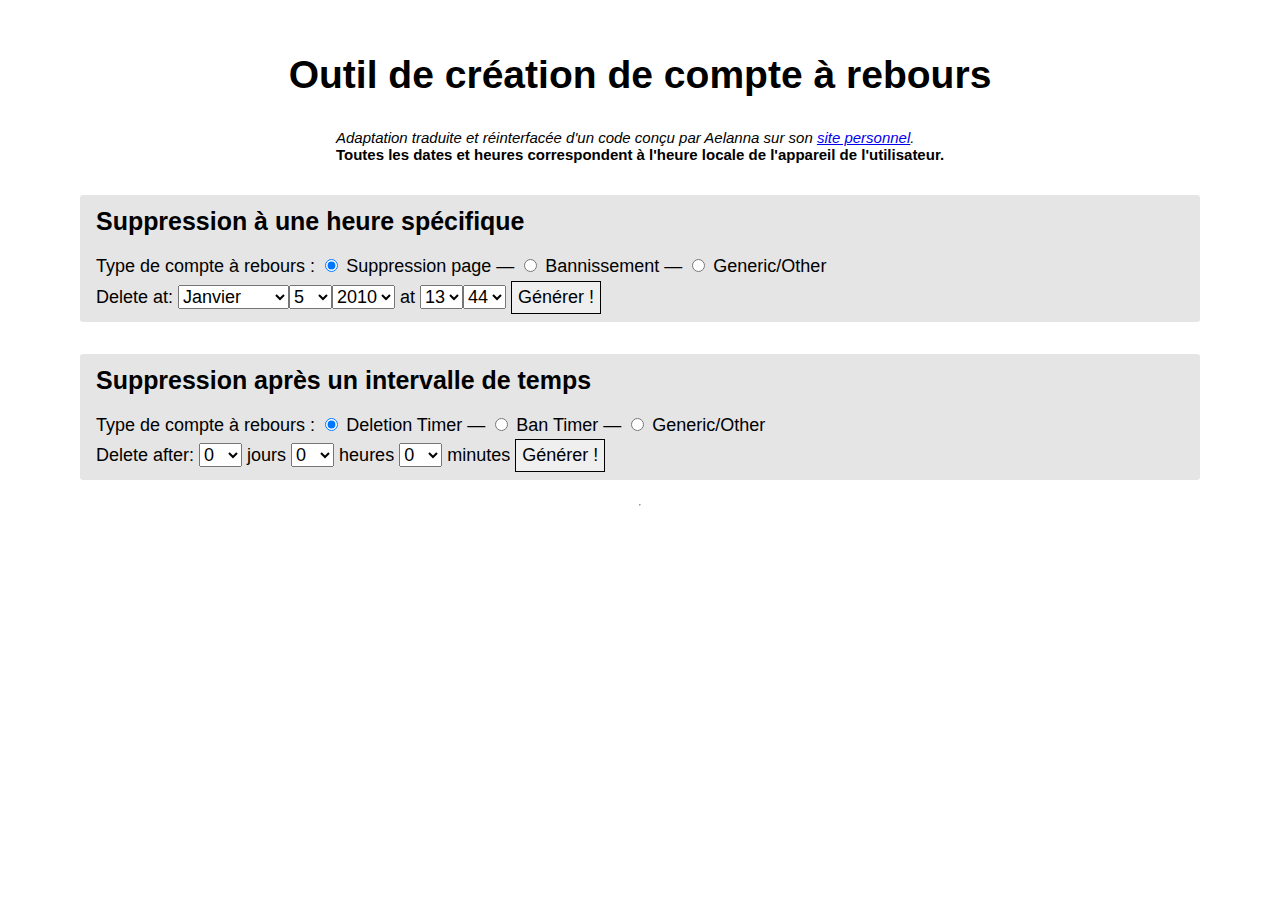
==== commit 1480f3f6: "Update chronometre-suppression.html" ====
--- a/outils-staff/chronometre-suppression.html
+++ b/outils-staff/chronometre-suppression.html
@@ -54,6 +54,7 @@
 		}
 		#genForm1Contents, #genForm2Contents, select, input {
 			font-size: 18px;
+			line-height: 1.8rem;
 		}
 		input[type="submit"] {
 			border: solid 1px black;
@@ -74,9 +75,9 @@
 	<div id="allcontent" style="">
 		<h1>Outil de création de compte à rebours</h1>
 		<div class="intro">
-			<strong>Toutes les dates et heures correspondent à l'heure locale de votre appareil.</strong>
+			<em>Adaptation traduite et réinterfacée d'un code conçu par Aelanna sur son <a href="http://aelanna.com/Tools/deletion-time.html">site personnel</a>.</em>
 			<br>
-			(Donc aussi à celles de Wikidot tant qu'il fonctionne de ce côté-là.)
+			<strong>Toutes les dates et heures correspondent à l'heure locale de l'appareil de l'utilisateur.</strong>
 		</div>
 
 	<div class="bloc">
@@ -100,7 +101,4 @@
 	</script>
 
 </body>
-<footer>
-	Adaptation traduite et réinterfacée d'un code conçu par Aelanna sur son <a href="http://aelanna.com/Tools/deletion-time.html">site personnel</a>.
-</footer>
 </html>
